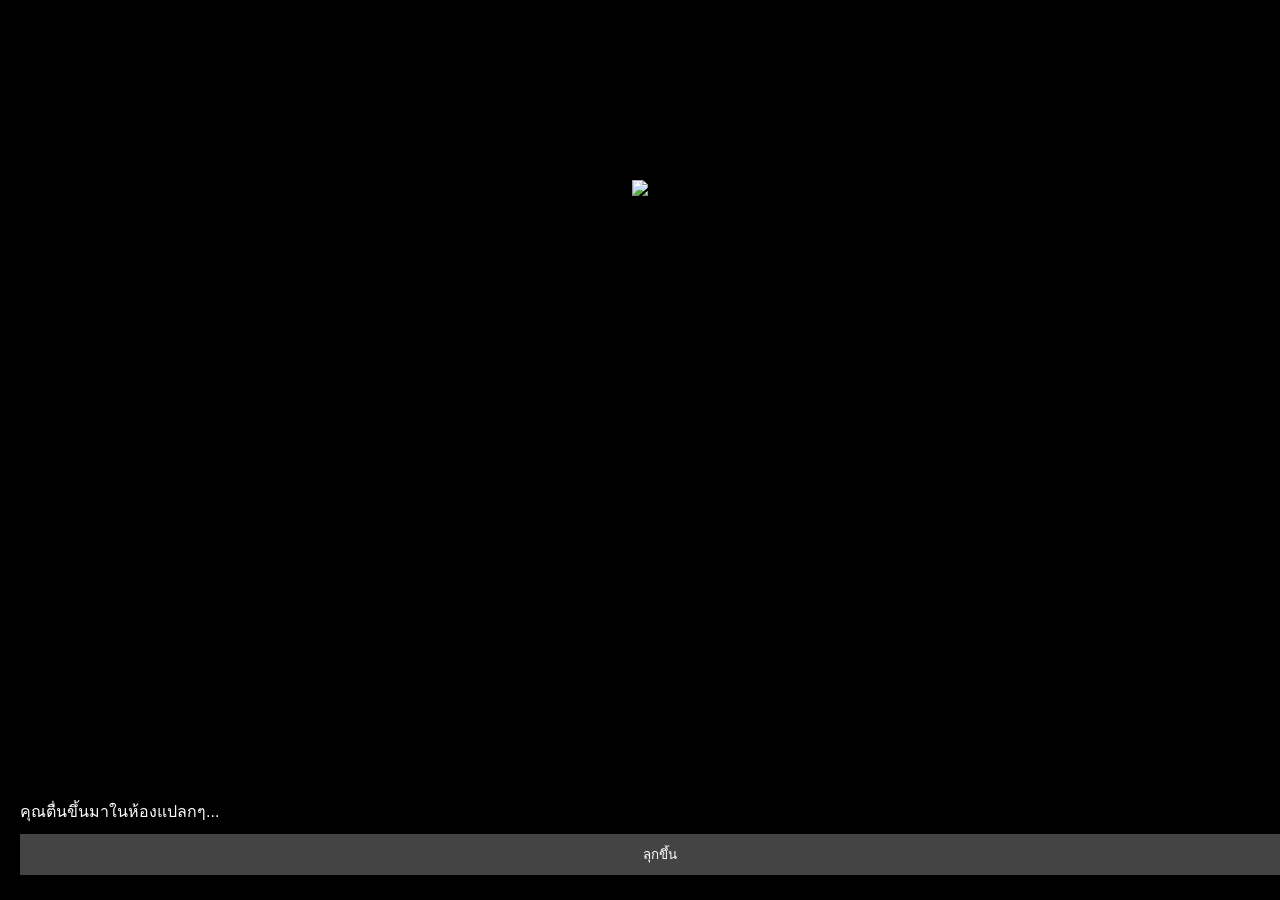
==== vn.html @ d2e8aa4a "test" ====
<!DOCTYPE html>
<html lang="th">
<head>
<meta charset="UTF-8">
<meta name="viewport" content="width=device-width, initial-scale=1.0">
<title>My Visual Novel</title>

<style>
  body {
    margin: 0;
    font-family: sans-serif;
    background: black;
  }

  #game {
    position: relative;
    width: 100%;
    height: 100vh;
    overflow: hidden;
  }

  /* Background */
  #bg {
    position: absolute;
    width: 100%;
    height: 100%;
    background: url("https://picsum.photos/1280/720") center/cover;
  }

  /* Character */
  #character {
    position: absolute;
    bottom: 0;
    left: 50%;
    transform: translateX(-50%);
    height: 80%;
  }

  /* Dialogue box */
  #dialogueBox {
    position: absolute;
    bottom: 0;
    width: 100%;
    background: rgba(0,0,0,0.7);
    color: white;
    padding: 20px;
  }

  #name {
    font-weight: bold;
    margin-bottom: 10px;
  }

  /* Choices */
  #choices {
    margin-top: 10px;
  }

  button {
    display: block;
    margin: 5px 0;
    padding: 10px;
    width: 100%;
    border: none;
    background: #444;
    color: white;
    cursor: pointer;
  }

  button:hover {
    background: #666;
  }
</style>
</head>

<body>

<div id="game">
  <div id="bg"></div>
  <img id="character" src="/VN/silentheart.png">

  <div id="dialogueBox">
    <div id="name"></div>
    <div id="text"></div>
    <div id="choices"></div>
  </div>
</div>

<script>
const story = {
  start: {
    name: "",
    text: "คุณตื่นขึ้นมาในห้องแปลกๆ...",
    choices: [
      { text: "ลุกขึ้น", next: "meet" }
    ]
  },

  meet: {
    name: "???",
    text: "ในที่สุดก็ตื่นสินะ...",
    choices: [
      { text: "คุณคือใคร?", next: "who" },
      { text: "ไม่สนใจ", next: "rude" }
    ]
  },

  who: {
    name: "Silent Heart",
    text: "ฉันชื่อ Silent Heart ยินดีที่ได้รู้จัก",
    choices: [
      { text: "ยินดีเช่นกัน", next: "goodEnd" }
    ]
  },

  rude: {
    name: "Silent Heart",
    text: "หยาบคายชะมัด...",
    choices: [
      { text: "ขอโทษ", next: "goodEnd" },
      { text: "ก็แล้วไง", next: "badEnd" }
    ]
  },

  goodEnd: {
    name: "",
    text: "คุณเริ่มต้นมิตรภาพใหม่ 🌸 (Good Ending)",
    choices: []
  },

  badEnd: {
    name: "",
    text: "คุณถูกไล่ออกจากห้องทันที 💀 (Bad Ending)",
    choices: []
  }
};

let current = "start";

function render() {
  const scene = story[current];

  document.getElementById("name").innerText = scene.name;
  document.getElementById("text").innerText = scene.text;

  const choicesDiv = document.getElementById("choices");
  choicesDiv.innerHTML = "";

  scene.choices.forEach(choice => {
    const btn = document.createElement("button");
    btn.innerText = choice.text;
    btn.onclick = () => {
      current = choice.next;
      render();
    };
    choicesDiv.appendChild(btn);
  });
}

render();
</script>

</body>
</html>
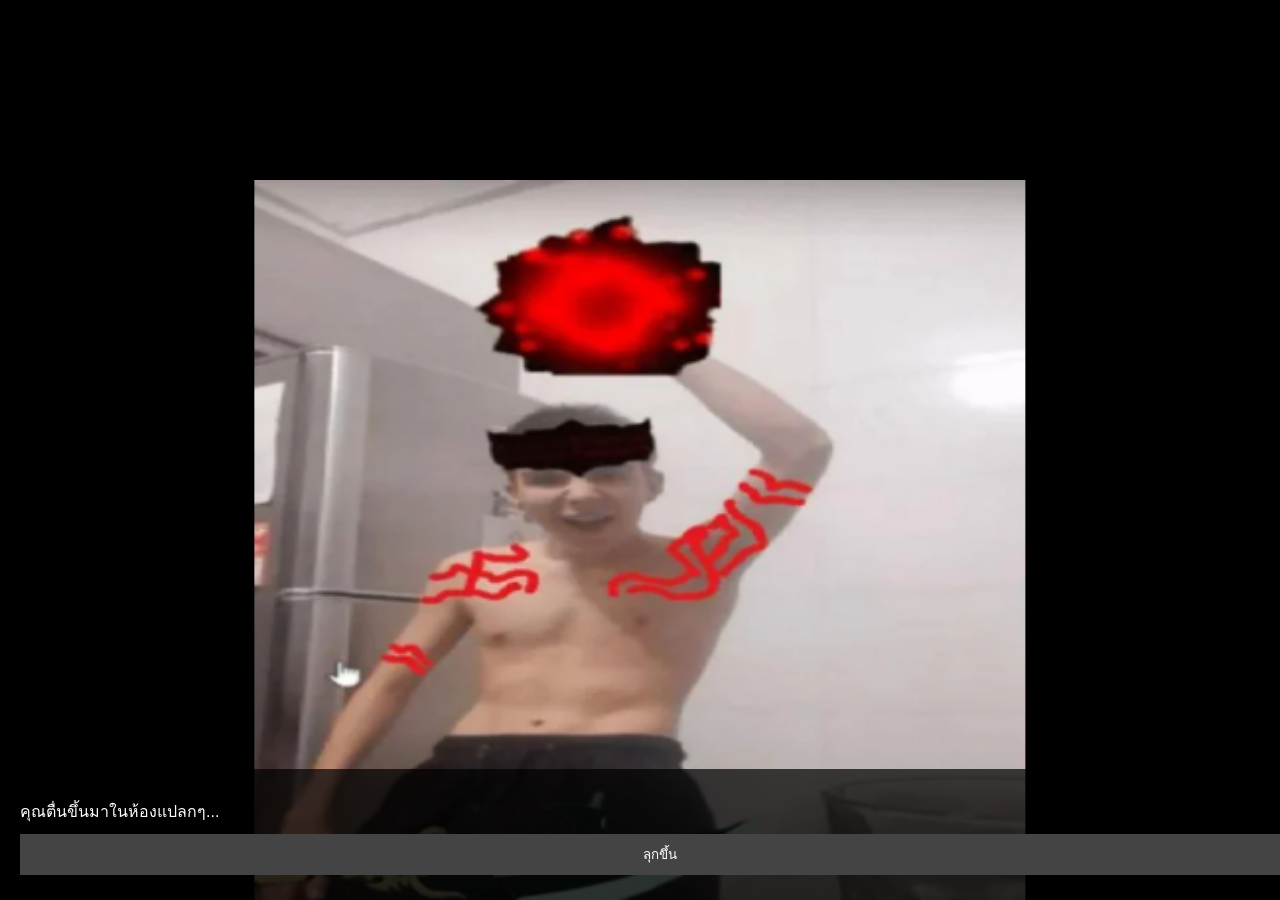
==== commit c118216d: "conwe" ====
--- a/vn.html
+++ b/vn.html
@@ -77,7 +77,7 @@
 
 <div id="game">
   <div id="bg"></div>
-  <img id="character" src="/VN/silentheart.png">
+  <img id="character" src="/silentheart.png">
 
   <div id="dialogueBox">
     <div id="name"></div>
